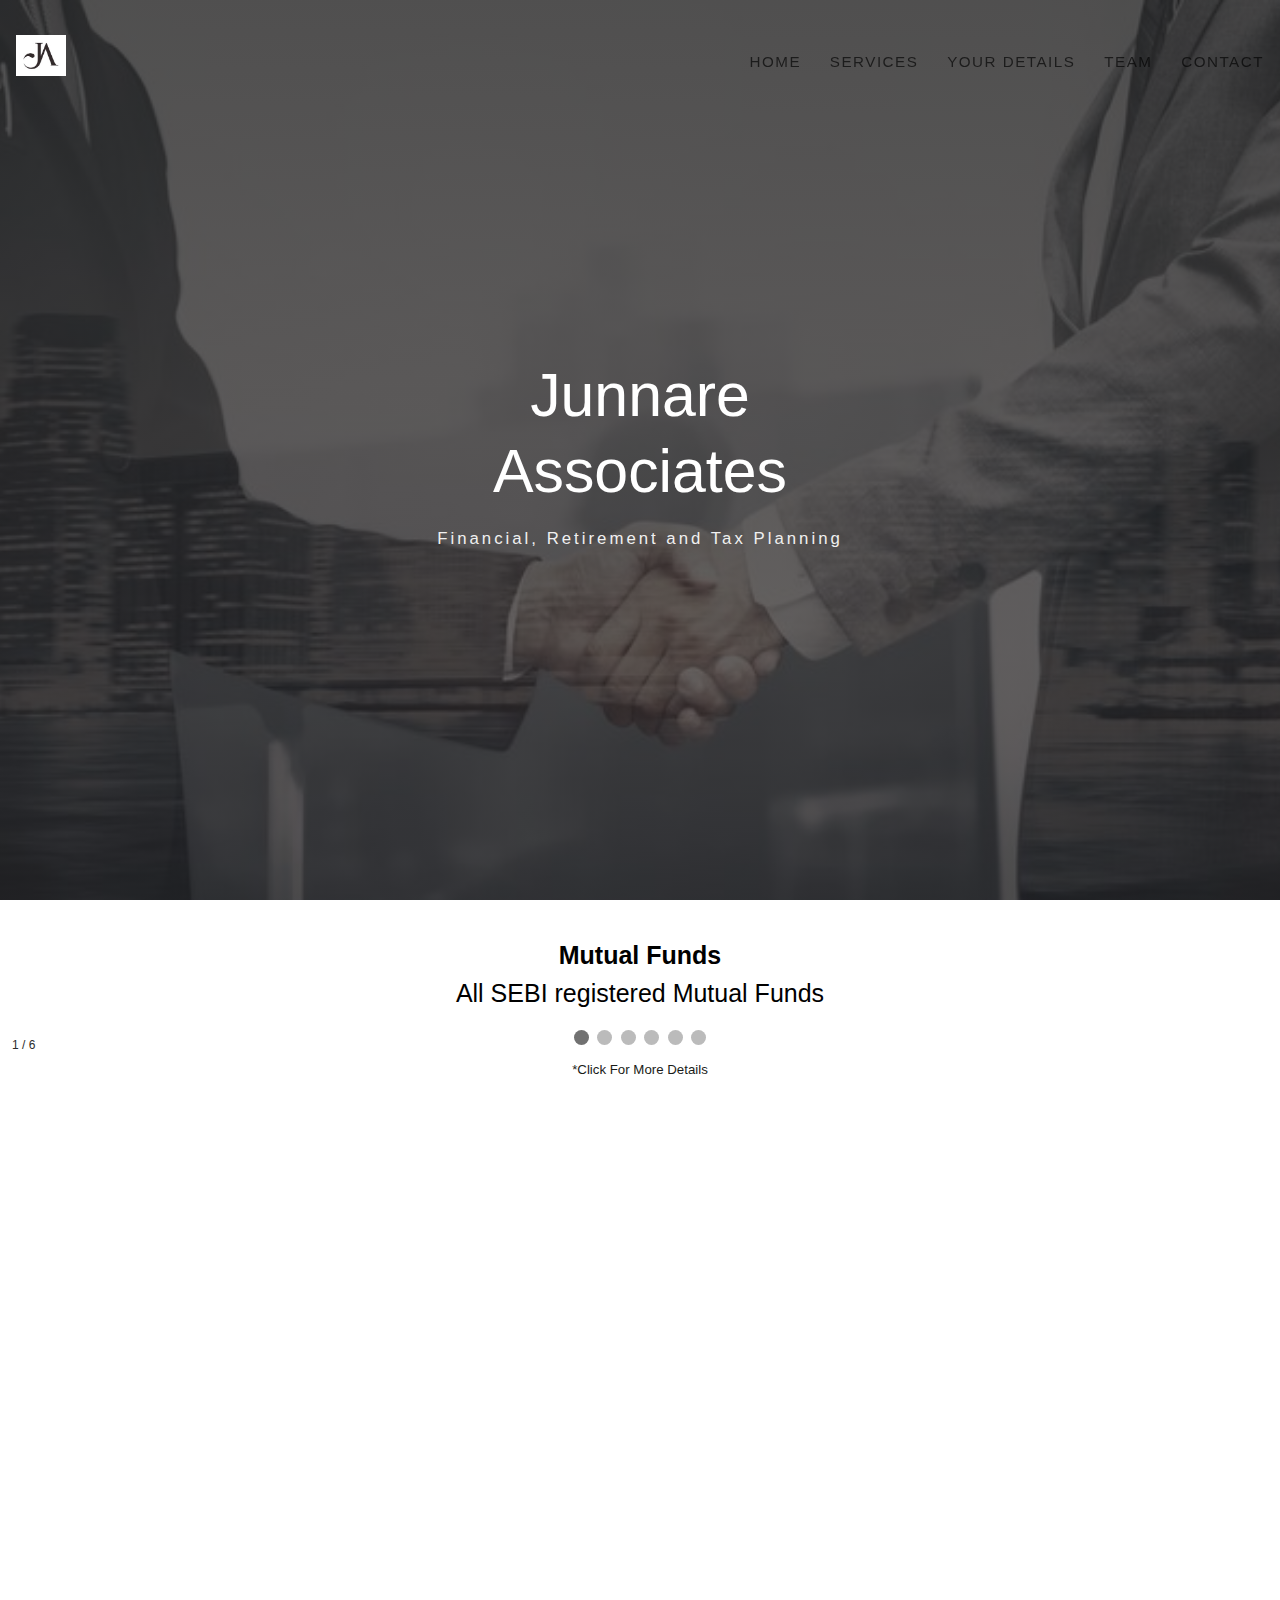
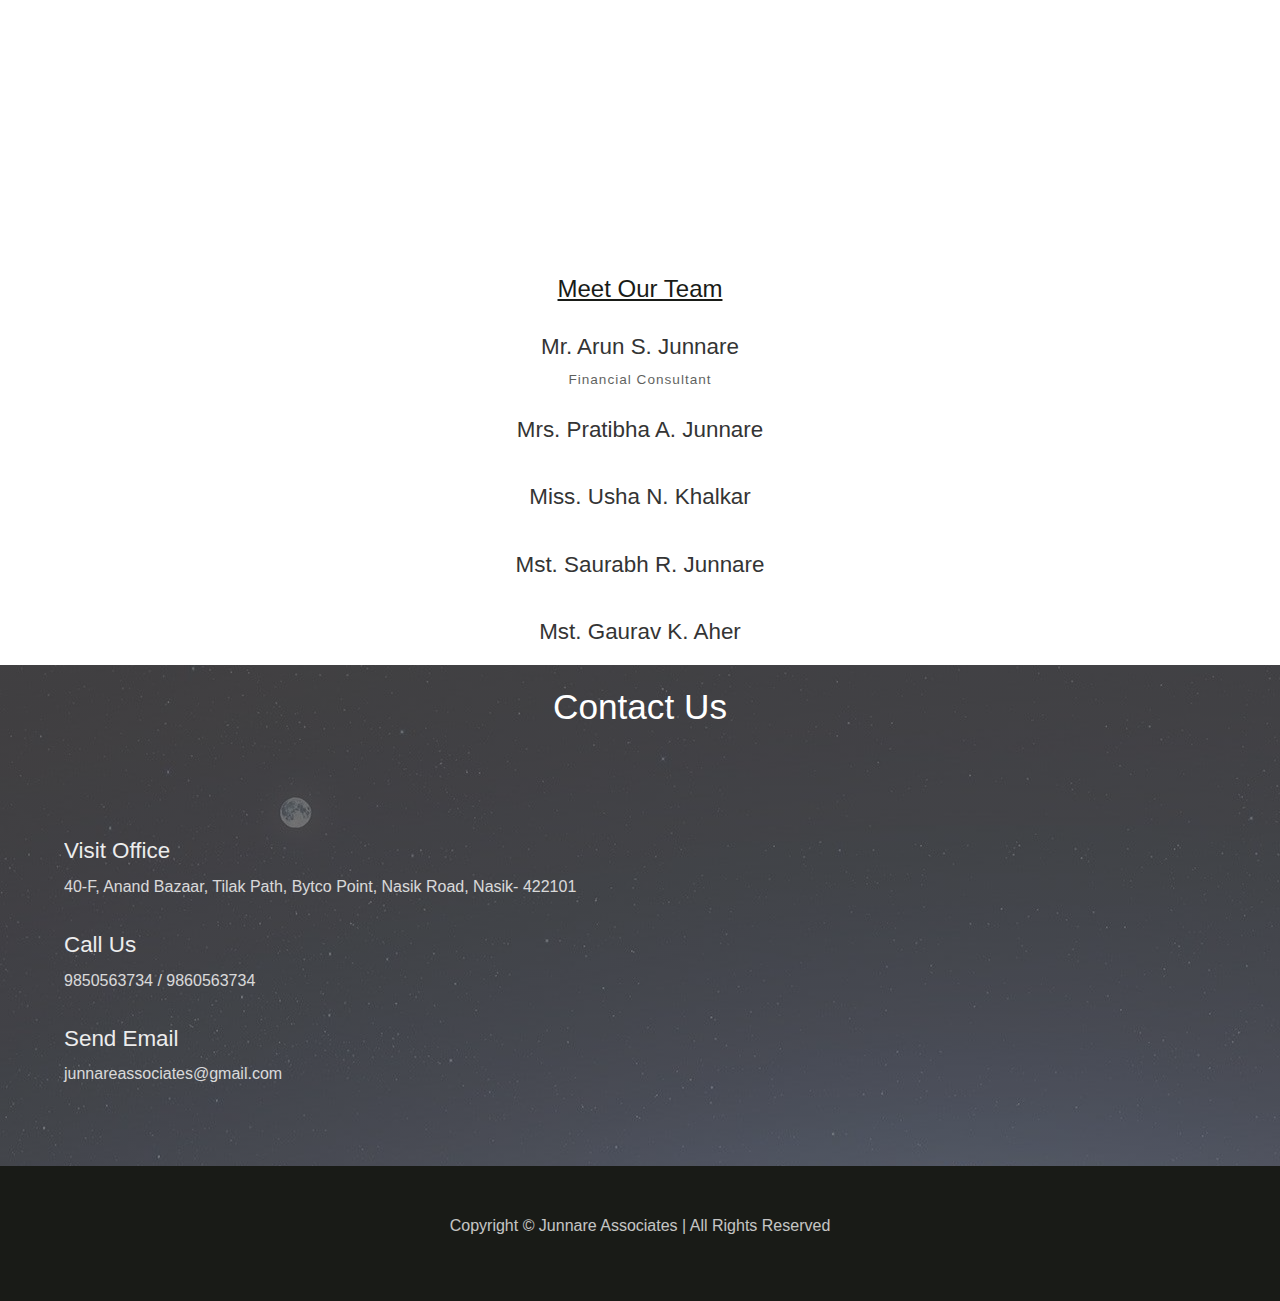
==== index.html @ 35d66149 "Update index.html" ====
<!DOCTYPE html>
<html>

<head>
  <meta charset="utf-8">
  <meta http-equiv="X-UA-Compatible" content="IE=edge">
  <title>Junnare Associates</title>
  <link rel="apple-touch-icon" sizes="180x180" href="img/logo_id.png">
    <link rel="icon" type="image/png" sizes="32x32" href="img/logo_id.png">
    <link rel="icon" type="image/png" sizes="16x16" href="img/logo_id.png">
  <meta name="description" content="">
  <meta name="viewport" content="width=device-width, initial-scale=1">
  <!-- normalize css -->
  <link rel="stylesheet" href="resources/normalize.css">
  <!-- font -->
  <link rel="stylesheet" href="resources/font.css">
  <!-- font awesome cdn -->
  <link rel="stylesheet" href="https://cdnjs.cloudflare.com/ajax/libs/font-awesome/5.15.1/css/all.min.css"
    integrity="sha512-+4zCK9k+qNFUR5X+cKL9EIR+ZOhtIloNl9GIKS57V1MyNsYpYcUrUeQc9vNfzsWfV28IaLL3i96P9sdNyeRssA=="
    crossorigin="anonymous" />
  <!-- animate css -->
  <link rel="stylesheet" href="resources/animate.css-main/animate.css">
  <!-- custom (main) css -->
  <link rel="stylesheet" href="css/main.css">
</head>

<body>
  <!-- header -->
  <header class="header" id="intro">
    <nav class="navbar">
      <div class="container">
        <div class="brand-and-toggler">
          <a href="index.html" class="navbar-brand">
            <img src="img/logo_id.png" style="width: 50px;" alt="">
          </a>
          <button type="button" class="navbar-toggler" id="navbar-toggler">
            <i class="fas fa-bars"></i>
          </button>
        </div>

        <div class="navbar-collapse">
          <ul class="navbar-nav">
            <li class="nav-item">
              <a href="index.html" class="nav-link" style="color: black;">Home</a>
            </li>
            <li class="nav-item">
              <a href="#feature" class="nav-link" style="color: black;">Services</a>
            </li>
            <li class="nav-item">
              <a href="https://docs.google.com/forms/d/1UeGErLwWRvRfJ2zzCidv7NoRYZi8bO0_bIT8uHEhtws/edit?usp=drivesdk" target="_blank" class="nav-link" style="color: black;">Your Details</a>
            </li>
            <li class="nav-item">
              <a href="#team" class="nav-link" style="color: black;">team</a>
            </li>
            <li class="nav-item">
              <a href="#contact" class="nav-link" style="color: black;">contact</a>
            </li>
          </ul>
        </div>
      </div>
    </nav>

    <div class="hero-div center container">
      <div>
      <h1>Junnare Associates</h1></div>
      <p class="animate__animated animate__fadeInUp animate__slow">Financial, Retirement and Tax Planning</p>
    </div>
  </header>
  <!-- end of header -->

  <!-- services section -->
  <section class="services" style="padding: 0%; margin-bottom: 10px;">
    <div class="slideshow-container">   
      <div class="mySlides fade">
        <div class="numbertext">1 / 6</div>
        <div class="caption">Mutual Funds
          <p class="caption-cap">All SEBI registered Mutual Funds</p>
        </div>
      </div>
      
      <div class="mySlides fade">
        <div class="numbertext">2 / 6</div>
        <div class="caption">Life Insurance
          <p class="caption-cap">
            <a href="https://licindia.in/Home" target="_blank">LIC</a><br>
            <a href="https://onlineinsurance.hdfclife.com/" target="_blank">HDFC Life</a><br>
            <a href="https://www.kotaklife.com/" target="_blank">KOTAL Life Insurance</a>
          </p>
        </div>
      </div>

      <div class="mySlides fade">
        <div class="numbertext">3 / 6</div>
        <div class="caption">Mediclaim
          <p class="caption-cap">
            <a href="https://www.starhealth.in/" target="_blank">Star Health Insurance</a><br>
            <a href="https://www.newindia.co.in/portal/" target="_blank">New India Assurance</a><br>
            <a href="https://www.hdfcergo.com/" target="_blank">HDFC Ergo</a>
          </p>
        </div>
      </div>

      <div class="mySlides fade">
        <div class="numbertext">4 / 6</div>
        <div class="caption">Vehical Insurance
          <p class="caption-cap">All IRDA registered Insurance Companies</p>
        </div>
      </div>

      <div class="mySlides fade">
        <div class="numbertext">5 / 6</div>
        <div class="caption">Company Deposit
          <p class="caption-cap">
            <a href="https://www.hdfcsec.com/productpage/fixed-deposit" target="_blank">HDFC</a> <br>
            <a href="https://www.shriramcity.in/" target="_blank">Shriram Finance</a> <br>
            <a href="https://www.mahindrafinance.com/" target="_blank">Mahindra Finance</a>
          </p>
        </div>
      </div>

      <div class="mySlides fade">
        <div class="numbertext">6 / 6</div>
        <div class="caption">Other
          <p class="caption-cap">Income Tax Return (ITR) <br>
            Pan Card, etc.</p>
        </div>
      </div>
    </div>

    <div style="text-align:center;">
      <span class="dot" onclick="currentSlide(1)"></span>
      <span class="dot" onclick="currentSlide(2)"></span>
      <span class="dot" onclick="currentSlide(3)"></span>
      <span class="dot" onclick="currentSlide(4)"></span>
      <span class="dot" onclick="currentSlide(5)"></span>
      <span class="dot" onclick="currentSlide(6)"></span>
    </div>
    <h5 style="text-align: center;">*Click for more details</h5>
  </section>
  <!-- end of services -->

  <!-- features section -->
  <section class="feature" id="feature">
    <div class="container">
      <div class="row">
        <div class="feature-left wow animate__animated animate__fadeInUp animate__slow">
          <img src="assets/features-mockup.png" alt="">
        </div>
        <div class="feature-right wow animate__animated animate__fadeInUp animate__slow">
          <div class="title2">
            <h2>Postal Schemes</h2>
          </div>

          <div class="feature-item">
            <span style="background-color: white; color: rgb(44, 44, 44);"><i class="fas fa-balance-scale"></i></span>
            <div>
              <h3><a href="SA.html" style="color: white;" target="_blank">Savings Accounts</a></h3>
            </div>
          </div>

          <div class="feature-item">
            <span style="background-color: white; color: rgb(44, 44, 44);"><i class="fas fa-balance-scale"></i></span>
            <div>
              <h3><a href="RD.html" style="color: white;" target="_blank">Recurring Deposit (RD)</a></h3>
            </div>
          </div>

          <div class="feature-item">
            <span style="background-color: white; color: rgb(44, 44, 44);"><i class="fas fa-balance-scale"></i></span>
            <div>
              <h3><a href="MIS.html" style="color: white;" target="_blank">Monthly Income Account (MIS)</a></h3>
            </div>
          </div>

          <div class="feature-item">
            <span style="background-color: white; color: rgb(44, 44, 44);"><i class="fas fa-balance-scale"></i></span>
            <div>
              <h3><a href="TD.html" style="color: white;" target="_blank">Time Deposit (TD)</a></h3>
            </div>
          </div>

          <div class="feature-item">
            <span style="background-color: white; color: rgb(44, 44, 44);"><i class="fas fa-balance-scale"></i></span>
            <div>
              <h3><a href="SCSS.html" style="color: white;" target="_blank">Senior Citizen Savings Scheme (SCSS)</a>
              </h3>
            </div>
          </div>

          <div class="feature-item">
            <span style="background-color: white; color: rgb(44, 44, 44);"><i class="fas fa-balance-scale"></i></span>
            <div>
              <h3><a href="ppf.html" style="color: white;" target="_blank">Public Provident Fund (PPF)</a></h3>
            </div>
          </div>

          <div class="feature-item">
            <span style="background-color: white; color: rgb(44, 44, 44);"><i class="fas fa-balance-scale"></i></span>
            <div>
              <h3><a href="NSC.html" style="color: white;" target="_blank">National Savings Certificate (NSC)</a>
                <h3>
            </div>
          </div>

          <div class="feature-item">
            <span style="background-color: white; color: rgb(44, 44, 44);"><i class="fas fa-balance-scale"></i></span>
            <div>
              <h3><a href="KVP.html" style="color: white;" target="_blank">Kisan Vikas Patra (KVP)</a></h3>
            </div>
          </div>
          <h5 style="margin-left: 55px;">*Click for more details</h5>
        </div>
      </div>
    </div>
  </section>
  <!-- end of features section -->

  <!-- team section -->
  <section class="team" id="team">
    <div class="container">
      <div class="teamTitle">
        <h2 class="wow animate__animated animate__bounceIn animate__slow">Meet our team</h2>
      </div>

      <div class="row owl-carousel owl-theme wow animate__animated animate__fadeInUp animate__slow"
        style="margin-top: 0%;">
        <div class="team-item">
          <div class="team-info">
            <h3>Mr. Arun S. Junnare</h3>
            <span>Financial Consultant</span>
          </div>
        </div>

        <div class="team-item">
          <div class="team-info">
            <h3>Mrs. Pratibha A. Junnare</h3>
          </div>
        </div>

        <div class="team-item">
          <div class="team-info">
            <h3>Miss. Usha N. Khalkar</h3>
          </div>
        </div>

        <div class="team-item">
          <div class="team-info">
            <h3>Mst. Saurabh R. Junnare</h3>
          </div>
        </div>

        <div class="team-item">
          <div class="team-info">
            <h3>Mst. Gaurav K. Aher</h3>
          </div>
        </div>
      </div>
    </div>
  </section>
  <!-- end of team section -->

  <!-- contact section -->
  <section class="contact" id="contact">
    <div class="container2">
      <div class="title">
        <h2 class="wow animate__animated animate__bounceIn animate__slow" style="color: white;">Contact Us</h2>
      </div>

      <div class="row wow animate__animated animate__fadeInUp animate__slow">

        <div class="contact-right">
          <div>
            <h2><a href="https://goo.gl/maps/wzZU9yZJJPUMf2FLA" target="_blank"><i class="fas fa-map-marker-alt"
                  style="color: white;"></i></a> Visit Office </h2>
            <p class="text">40-F, Anand Bazaar, Tilak Path, Bytco Point, Nasik Road, Nasik- 422101</p>
          </div>
          <div>
            <h2><a href="tel:9850563734"><i class="fas fa-phone" style="color: white;"></i></a> Call Us</h2>
            <p class="text">9850563734 / 9860563734</p>
          </div>
          <div>
            <h2><a href="mailto:junnareassociates@gmail.com"><i class="fa fa-envelope" style="color: white;"></i></a>
              Send Email</h2>
            <p class="text">junnareassociates@gmail.com</p>
          </div>
        </div>
      </div>
    </div>
  </section>
  <!-- end of contact section -->

  <!-- footer -->
  <footer class="footer center">
    <div class="container">
      <p class="text">Copyright &copy; Junnare Associates | All Rights Reserved</p>
      <div class="footer-links">
      </div>
    </div>
  </footer>
  <!-- end of footer -->






  <!-- jQuery -->
  <script src="resources/jquery-3.5.1.js"></script>
  <!-- magnific popup -->
  <script src="resources/Magnific-Popup-master/dist/jquery.magnific-popup.js"></script>
  <!-- wow js -->
  <script src="resources/WOW-master/dist/wow.js"></script>
  <!-- custom js -->
  <script src="js\script.js"></script>

  <script>
    var slideIndex = 1;
    showSlides(slideIndex);

    function plusSlides(n) {
      showSlides(slideIndex += n);
    }

    function currentSlide(n) {
      showSlides(slideIndex = n);
    }

    function showSlides(n) {
      var i;
      var slides = document.getElementsByClassName("mySlides");
      var dots = document.getElementsByClassName("dot");
      if (n > slides.length) { slideIndex = 1 }
      if (n < 1) { slideIndex = slides.length }
      for (i = 0; i < slides.length; i++) {
        slides[i].style.display = "none";
      }
      for (i = 0; i < dots.length; i++) {
        dots[i].className = dots[i].className.replace(" active", "");
      }
      slides[slideIndex - 1].style.display = "block";
      dots[slideIndex - 1].className += " active";
    }
  </script>

  

</body>

</html>
---- css/main.css ----
:root{
    --mount-meadow: #1bbc9c;
    --white-smoke: #f0f0f0;
    --night-rider: #343434;
    --black: #191b17;
    --transition: all 0.5s ease-in-out;
}

*{
    font-family: 'Hind Siliguri', sans-serif;
    padding: 0;
    margin: 0;
    box-sizing: border-box;
}

html{
    color: var(--black);
    font-size: 1rem;
    font-weight: 300;
    line-height: 1.5;
    text-rendering: optimizeLegibility;
    scroll-behavior: smooth;
}

/* setup & reusable stylings */
img{
    width: 100%;
}
a{
    text-decoration: none;
    color: var(--black);
}
li{
    list-style-type: none;
}
button{
    cursor: pointer;
    outline: 0;
    background: transparent;
}
.container{
    max-width: 1320px;
    margin: 0 auto;
    padding: 0 1rem;
}
h1, h2, h3, h4, h5, h6{
    margin: 0.6rem 0;
    line-height: 1.25;
    font-weight: 400;
    text-transform: capitalize;
}
.text{
    margin: 0.6rem 0;
    opacity: 0.8;
}
.center{
    display: flex;
    justify-content: center;
    align-items: center;
}
section{
    padding: 6.5rem 0;
}
.title{
    padding: 0.6rem 0;
    text-align: center;
}
.title h2{
    font-size: 2.2rem;
    color: var(--night-rider);
}
.title .text{
    font-weight: 500;
    font-size: 1.1rem;
}

/* header */
.header{
    background-image: linear-gradient(rgba(37, 36, 36, 0.8), rgba(44, 39, 39, 0.7)), url(../img/2.jpg);
    min-height: 100vh;
    background-position: center;
    background-size: cover;
    background-repeat: no-repeat;
    background-attachment: fixed;
    color: #fff;
    display: flex;
    margin-bottom: 10%;
    flex-direction: column;
    justify-content: stretch;
}

.navbar{
    position: fixed;
    top: 0;
    left: 0;
    width: 100%;
    background-color: #fff;
    z-index: 999;
}

.brand-and-toggler{
    font-size: 1.65rem;
    padding: 0.8rem 0;
    display: flex;
    justify-content: space-between;
    align-items: center;
}
.navbar-brand{
    font-weight: 500;
    color: var(--night-rider);
}
.navbar-brand span{
    color: var(--mount-meadow);
}
.navbar-toggler{
    border: none;
    color: var(--mount-meadow);
}
.navbar-nav{
    margin: 0.2rem 0 0.6rem 0;
}
.nav-item{
    padding: 0.6rem 0;
}
.nav-link{
    text-transform: uppercase;
    font-size: 0.95rem;
    letter-spacing: 1.5px;
    font-weight: 400;
    opacity: 0.65;
    transition: var(--transition);
}
.nav-link:hover{
    color: var(--mount-meadow)!important;
}
.navbar-collapse{
    display: none;
}
.hero-div{
    flex: 1;
    flex-direction: column;
    text-align: center;
}

.hero-div h1{
    font-size: 2.55rem;
    padding-bottom: 0.4rem;
}
.hero-div p{
    color: var(--white-smoke);
    font-size: 1.05rem;
    letter-spacing: 3px;
    white-space: nowrap;
  overflow: hidden;
}

.hero-div p{
    animation:
    animated-text 4s steps(29,end) 1s 1 normal both,
    animated-cursor 600ms steps(29,end) infinite;
  }
  
  /* text animation */
  
  @keyframes animated-text{
    from{width: 0;}
    to{width: 472px;}
  }
  
  /* cursor animations */
  
  @keyframes animated-cursor{
    from{border-right-color: rgba(0,255,0,.75);}
    to{border-right-color: transparent;}
  }


.hero-btns{
    margin-top: 2.8rem;
}
.hero-btns button{
    border: 3.5px solid #fff;
    border-radius: 2rem;
    padding: 0.8rem 2rem;
    text-transform: uppercase;
}
.btn-trans{
    color: #fff;
    transition: var(--transition);
    display: none;
}
.btn-trans:hover{
    background: var(--mount-meadow);
    border-color: var(--mount-meadow);
}
.btn-white{
    background: #fff;
    color: var(--night-rider);
    transition: var(--transition);
}
.btn-white:hover{
    background: transparent;
    color: #fff;
}

/* services */
* {box-sizing: border-box;}
body {font-family: Verdana, sans-serif;}
.mySlides {display: none}


/* Slideshow container */
.slideshow-container {
  position: relative;
  margin: auto;
}

/* Next & previous buttons */
.services .prev, .next {
  cursor: pointer;
  position: absolute;
  width: auto;
  padding: 16px;
  color: rgb(44, 44, 44);
  font-weight: bold;
  font-size: 18px;
  transition: 0.6s ease;
  border-radius: 0 3px 3px 0;
  user-select: none;
}

/* Position the "next button" to the right */
.next {
  right: 0;
  margin-bottom: 10%;
  border-radius: 3px 0 0 3px;
}

/* On hover, add a black background color with a little bit see-through */
.prev:hover, .next:hover {
  background-color: rgba(0,0,0,0.8);
}

/* Caption text */
.caption {
background-color: white;
  color: black;
  font-size: 25px;
  font-weight: bold;
  padding: 8px 12px;
  position: absolute;
  bottom: 8px;
  width: 100%;
  text-align: center;
}

.caption .caption-cap{
    font-weight: normal;
}

/* Number text (1/3 etc) */
.numbertext {
  color: rgb(44, 44, 44);
  font-size: 12px;
  padding: 8px 12px;
  position: absolute;
  top: 0;
}

/* The dots/bullets/indicators */
.dot {
  cursor: pointer;
  height: 15px;
  width: 15px;
  margin: 0 2px;
  background-color: #bbb;
  border-radius: 50%;
  display: inline-block;
  transition: background-color 0.6s ease;
}

.active, .dot:hover {
  background-color: #717171;
}

/* Fading animation */
.fade {
  -webkit-animation-name: fade;
  -webkit-animation-duration: 0.5s;
  animation-name: fade;
  animation-duration: 0.5s;
}

/* feature */
.feature{
    background-image: linear-gradient(rgba(37, 36, 36, 0.8), rgba(44, 39, 39, 0.7)), url(../img/2.jpg);
    background-position: center;
    background-size: cover;
    background-repeat: no-repeat;
    background-attachment: fixed;
    color: white;
}

.feature .title2{
    text-align: left;
    color: white;
}
.feature-left img{
    width: 80%;
    margin: 0 auto;
}
.feature-right{
    margin-top: 4rem;
}
.feature-item{
    margin: 1.4rem 0;
    display: flex;
}
.feature-item div h3{
    margin-top: 0;
    font-size: 1.4rem;
    font-weight: 300;
    opacity: 0.85;
}
.feature-item span{
    font-size: 1.1rem;
    color: #fff;
    background: var(--mount-meadow);
    align-self: flex-start;
    padding: 0.4rem 0.7rem;
    border-radius: 2px;
    margin-right: 1.4rem;
}

.h3 a{
    color: white;
}

/* team */
.team{
    padding-top: 0%;
    padding-bottom: 0%;
}

.teamTitle{
    text-align: center;
    padding-bottom: 0%;
    text-decoration: underline;
}

.team .row{
    margin-top: 2rem;
}
.team-item{
    margin: 2rem 0;
}
.team-img{
    position: relative;
}
.team-icons{
    position: absolute;
    top: 50%;
    left: 50%;
    transform: translate(-50%, -50%);
    display: flex;
    background: var(--white-smoke);
    opacity: 0;
    transition: var(--transition);
}
.team-icons a{
    color: var(--night-rider);
    width: 50px;
    height: 50px;
    transition: var(--transition);
}
.team-icons a:hover{
    background: var(--mount-meadow);
    color: #fff;
}
.team-img:hover .team-icons{
    opacity: 1;
}
.team-info{
    text-align: center;
    padding: 10px;
    line-height: 1;
}
.team-info h3{
    font-size: 1.4rem;
    color: var(--night-rider);
}
.team-info span{
    font-size: 0.85rem;
    letter-spacing: 1px;
    font-weight: 500;
    opacity: 0.7;
}

/* contact */
.container2{
    background:  linear-gradient(rgba(77, 76, 76, 0.8), rgba(82, 79, 79, 0.7)), url(../img/1.jpg);
    color: white;
}

.contact{
    padding-top: 0%;
    padding-bottom: 0%;
}

.contact .row{
    margin-top: 2rem;
}
.contact .row > div{
    margin: 2rem 0;
    padding: 1rem 0;
}
.contact .row > div h2{
    font-size: 1.4rem;
    font-weight: 300;
    opacity: 0.9;
}
.contact-left form input,
.contact-left form textarea{
    width: 100%;
    font-size: 1.1rem;
    margin: 0.2rem 0;
    padding: 0.8rem 0.6rem;
    border: none;
    border-bottom: 1.5px solid #f0f0f0;
    outline: 0;
}
.contact-left form input::placeholder,
.contact-left form textarea::placeholder{
    font-size: 1.1rem;
    font-weight: 300;
    opacity: 0.8;
}
.contact-left form input:focus,
.contact-left form textarea:focus{
    border-color: var(--night-rider);
}
.submit-btn{
    margin: 1rem 0;
    border: none;
    font-size: 1.3rem;
    color: #fff;
    background: var(--mount-meadow);
    opacity: 0.9;
    padding: 0.8rem 3.4rem;
    border-radius: 2rem;
    transition: var(--transition);
}
.submit-btn:hover{
    background: var(--black);
}
.contact-right div{
    margin: 2rem 0;
}

/* footer */
.footer{
    text-align: center;
    background: var(--black);
    color: var(--white-smoke);
    padding: 2rem 0;
    height: 15vh;
}
.footer .text{
    opacity: 0.8;
}
.footer-links{
    display: flex;
    justify-content: center;
    margin-top: 1.6rem;
}
.footer-links a{
    color: var(--white-smoke);
    opacity: 0.8;
    width: 50px;
    height: 50px;
    margin: 0 0.2rem;
    border-radius: 50%;
    transition: var(--transition);
}
.footer-links a:hover{
    background: var(--mount-meadow);
}











/* #### Media Queries #### */

@media screen and (min-width: 768px){
    .detail .row{
        display: grid;
        grid-template-columns: repeat(2, 1fr);
        gap: 2rem;
    }
    .detail-item{
        margin: 0;
    }
    .video h2{
        font-size: 2.6rem;
    }
    .video p{
        font-size: 1.2rem;
        width: 75%;
        margin: 0 auto;
    }
    .team-item{
        margin: 0;
    }
    .faq .row{
        width: 80%;
        margin-left: auto;
        margin-right: auto;
    }
    .pricing .row{
        display: grid;
        grid-template-columns: repeat(2, 1fr);
        gap: 2rem;
    }
    .pricing-item{
        margin: 0;
    }
    .testimonial-item p{
        width: 75%;
        margin-left: auto;
        margin-right: auto;
    }
    .contact .row{
        display: grid;
        grid-template-columns: repeat(2, 1fr);
        column-gap: 2rem;
    }
    .contact-right > div:first-child{
        margin-top: 0;
    }
}

@media screen and (min-width: 992px){
    .navbar{
        background: transparent;
        margin-top: 1.4rem;
    }
    .navbar .container{
        display: flex;
        align-items: center;
        justify-content: space-between;
    }

    .navbar-brand{
        color: var(--white-smoke);
        font-size: 2rem;
    }
    .navbar-toggler{
        display: none;
    }
    .navbar-collapse{
        display: block!important;
    }
    .navbar-nav{
        display: flex;
        margin: 0;
        color: black;
    }
    .nav-item{
        margin-left: 1.8rem;
        
    }
    .nav-link{
        color: var(--white-smoke);
    }
    .hero-div h1{
        font-size: 3.8rem;
    }
    .btn-trans{
        display: inline-block;
        margin-right: 0.8rem;
    }

    /* navbar change */
    .cng-navbar{
        -webkit-box-shadow: 0 2px 5px 0 rgba(207, 205, 207, 0.3);
        -moz-box-shadow: 0 2px 5px 0 rgba(207, 205, 207, 0.3);
        box-shadow: 0 2px 5px 0 rgba(207, 205, 207, 0.3);
        margin-top: 0;
        background: #fff;
    }
    .cng-navbar .navbar-brand{
        color: var(--night-rider);
    }
    .cng-navbar .nav-link{
        color: var(--night-rider);
    }
    .feature .row{
        display: grid;
        grid-template-columns: repeat(2, 1fr);
        align-items: center;
        column-gap: 2rem;
    }
    .feature-right{
        margin-top: 0;
    }
    .video p{
        width: 60%;
    }
}

@media screen and (min-width: 1200px){
    .hero-div h1{
        width: 70%;
        margin-left: auto;
        margin-right: auto;
    }
    .detail .row{
        grid-template-columns: repeat(3, 1fr);
    }
    .pricing .row{
        grid-template-columns: repeat(3, 1fr);
    }
    .testimonial-item p{
        width: 60%;
    }
    .contact .row{
        column-gap: 4rem;
    }
    .contact-right{
        padding-left: 4rem!important;
    }
}

@-webkit-keyframes fade {
    from {opacity: .4}
    to {opacity: 1}
  }
  
  @keyframes fade {
    from {opacity: .4}
    to {opacity: 1}
  }
  
  /* On smaller screens, decrease text size */
  @media only screen and (max-width: 300px) {
    .prev, .next,.text {font-size: 11px}
  }
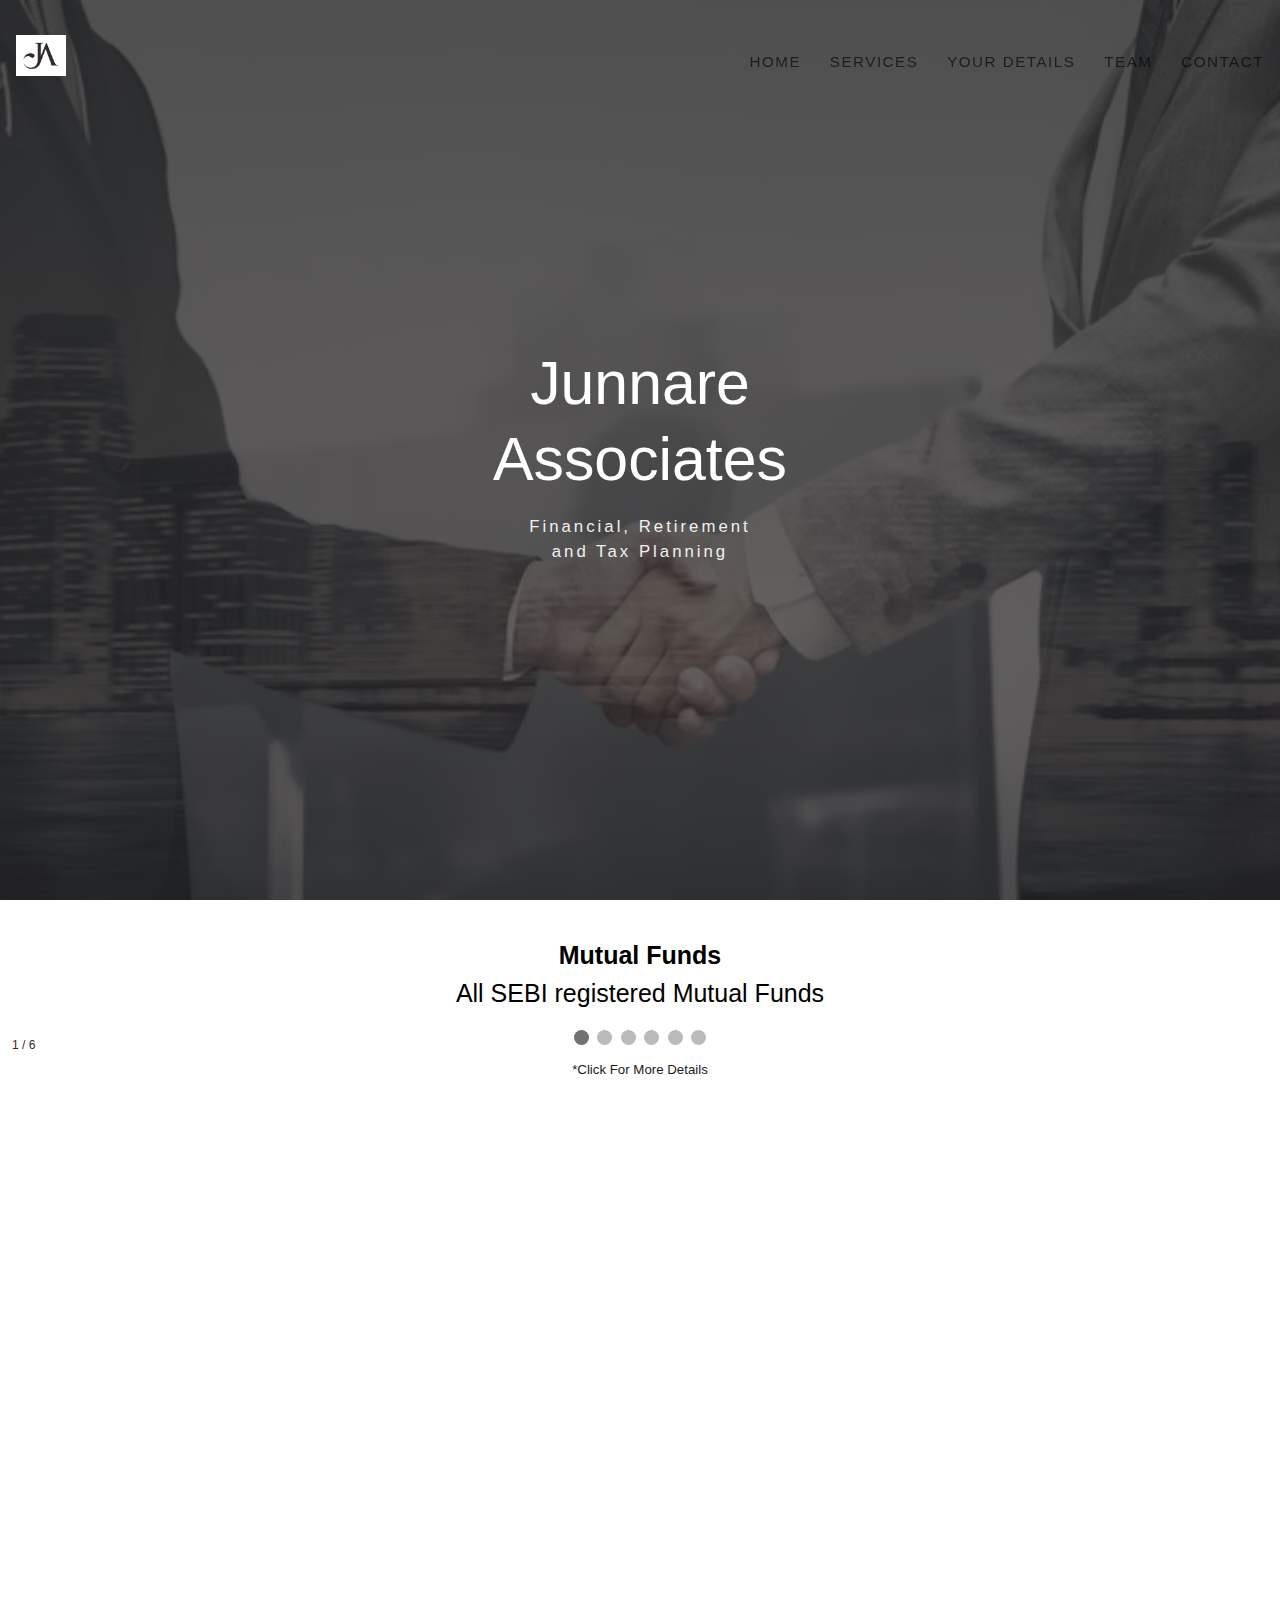
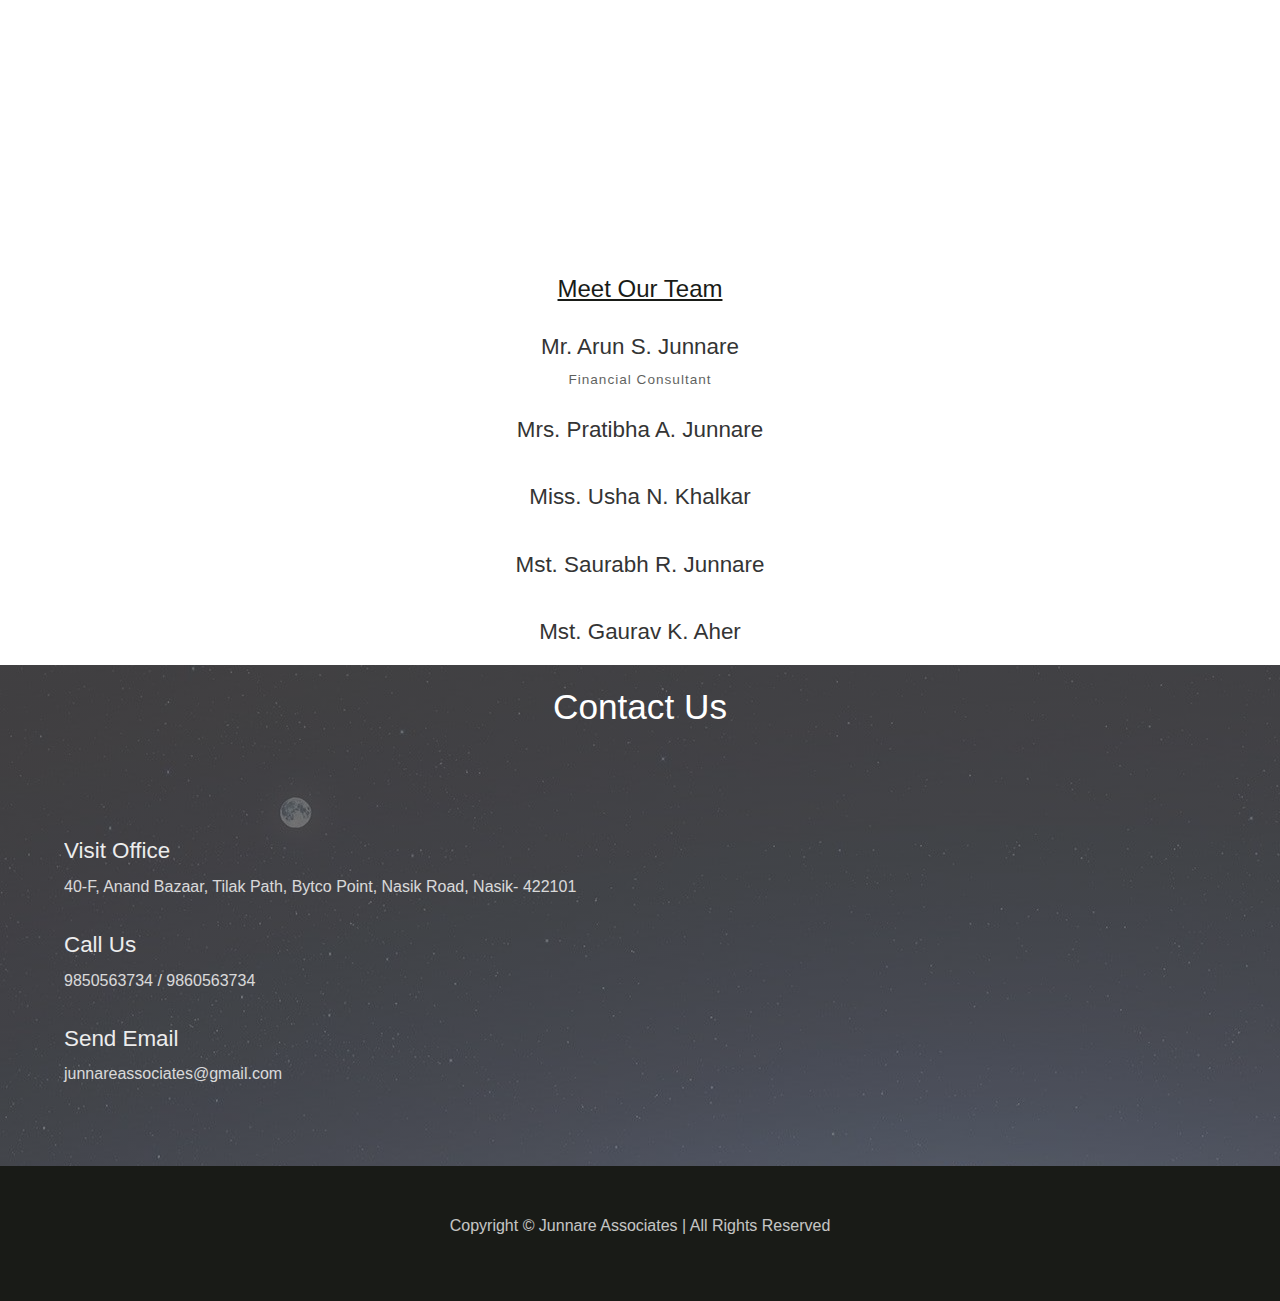
==== commit adc0d409: "Update index.html" ====
--- a/index.html
+++ b/index.html
@@ -31,7 +31,7 @@
       <div class="container">
         <div class="brand-and-toggler">
           <a href="index.html" class="navbar-brand">
-            <img src="img/logo_id.png" style="width: 50px;" alt="">
+            <img src="img/logo_id.png" style="width: 50px;" alt=""> 
           </a>
           <button type="button" class="navbar-toggler" id="navbar-toggler">
             <i class="fas fa-bars"></i>
@@ -63,7 +63,7 @@
     <div class="hero-div center container">
       <div>
       <h1>Junnare Associates</h1></div>
-      <p class="animate__animated animate__fadeInUp animate__slow">Financial, Retirement and Tax Planning</p>
+      <p>Financial, Retirement <br> and Tax Planning</p>
     </div>
   </header>
   <!-- end of header -->
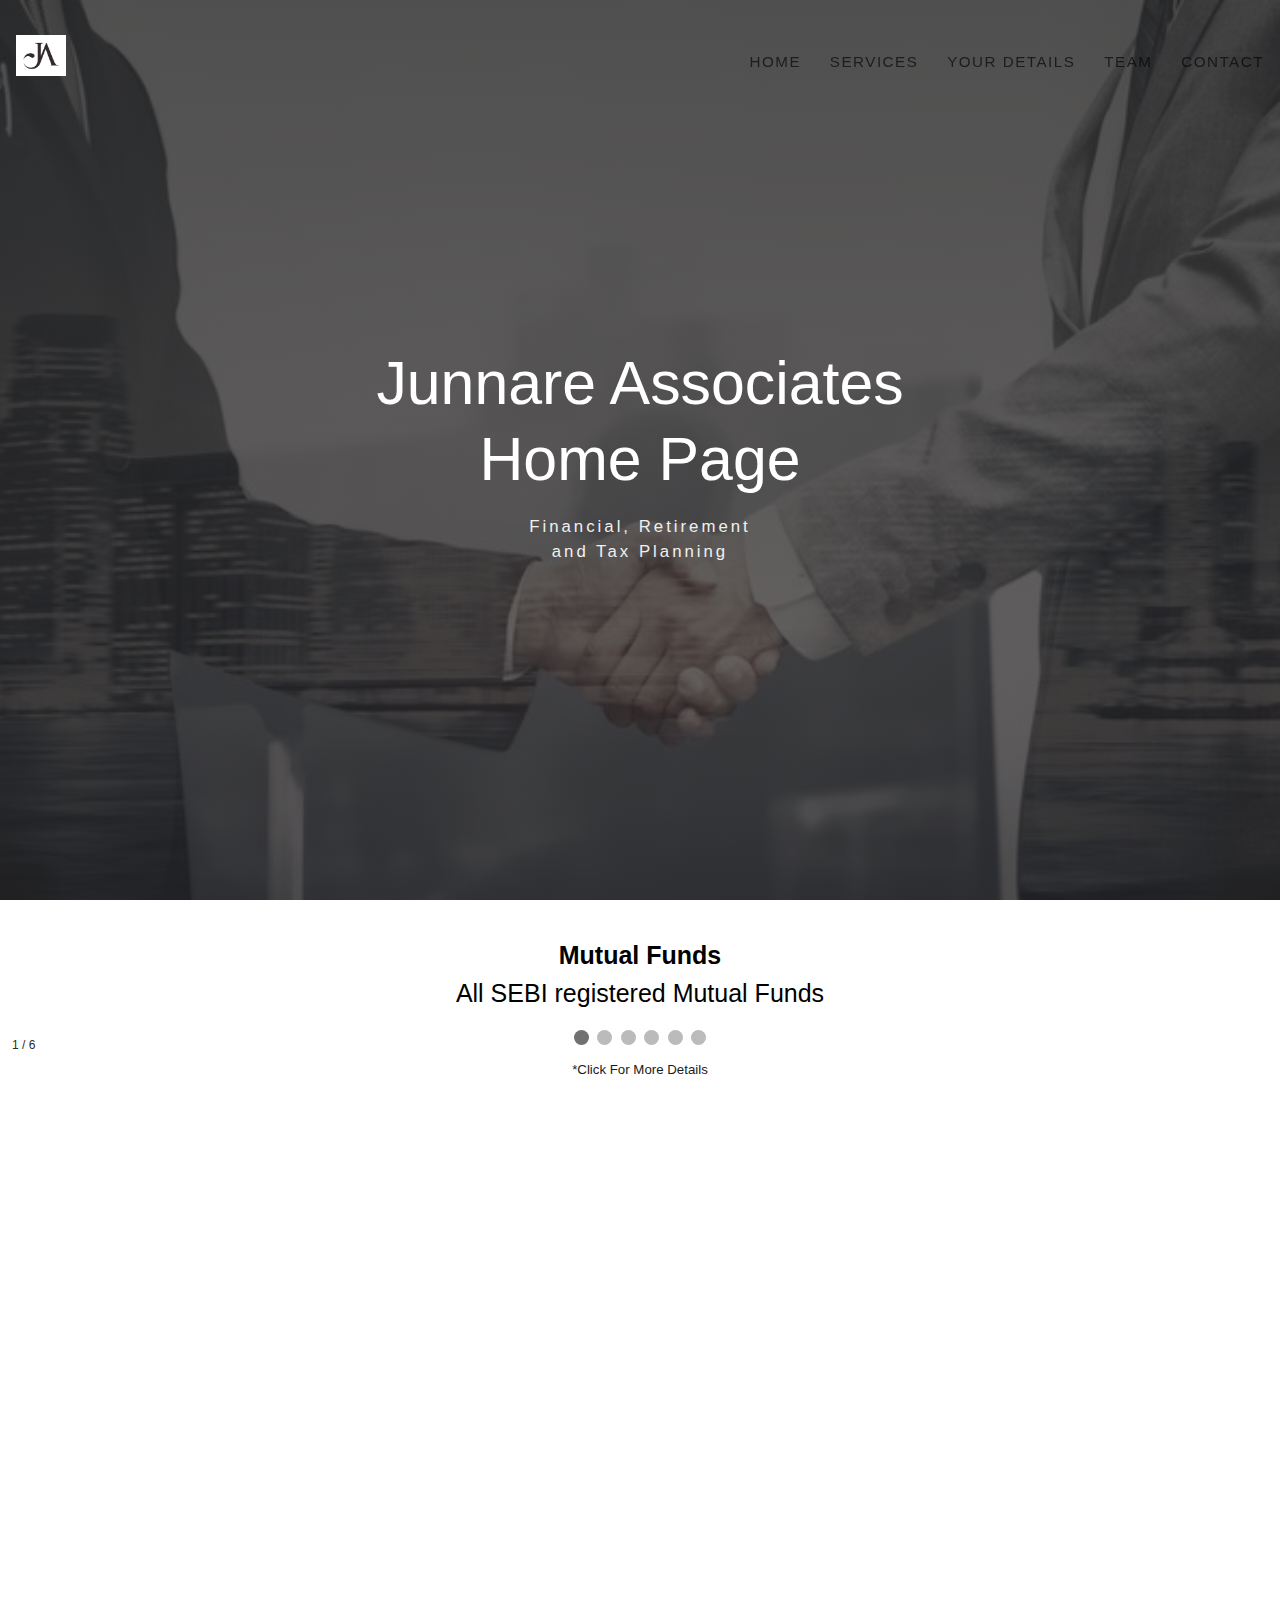
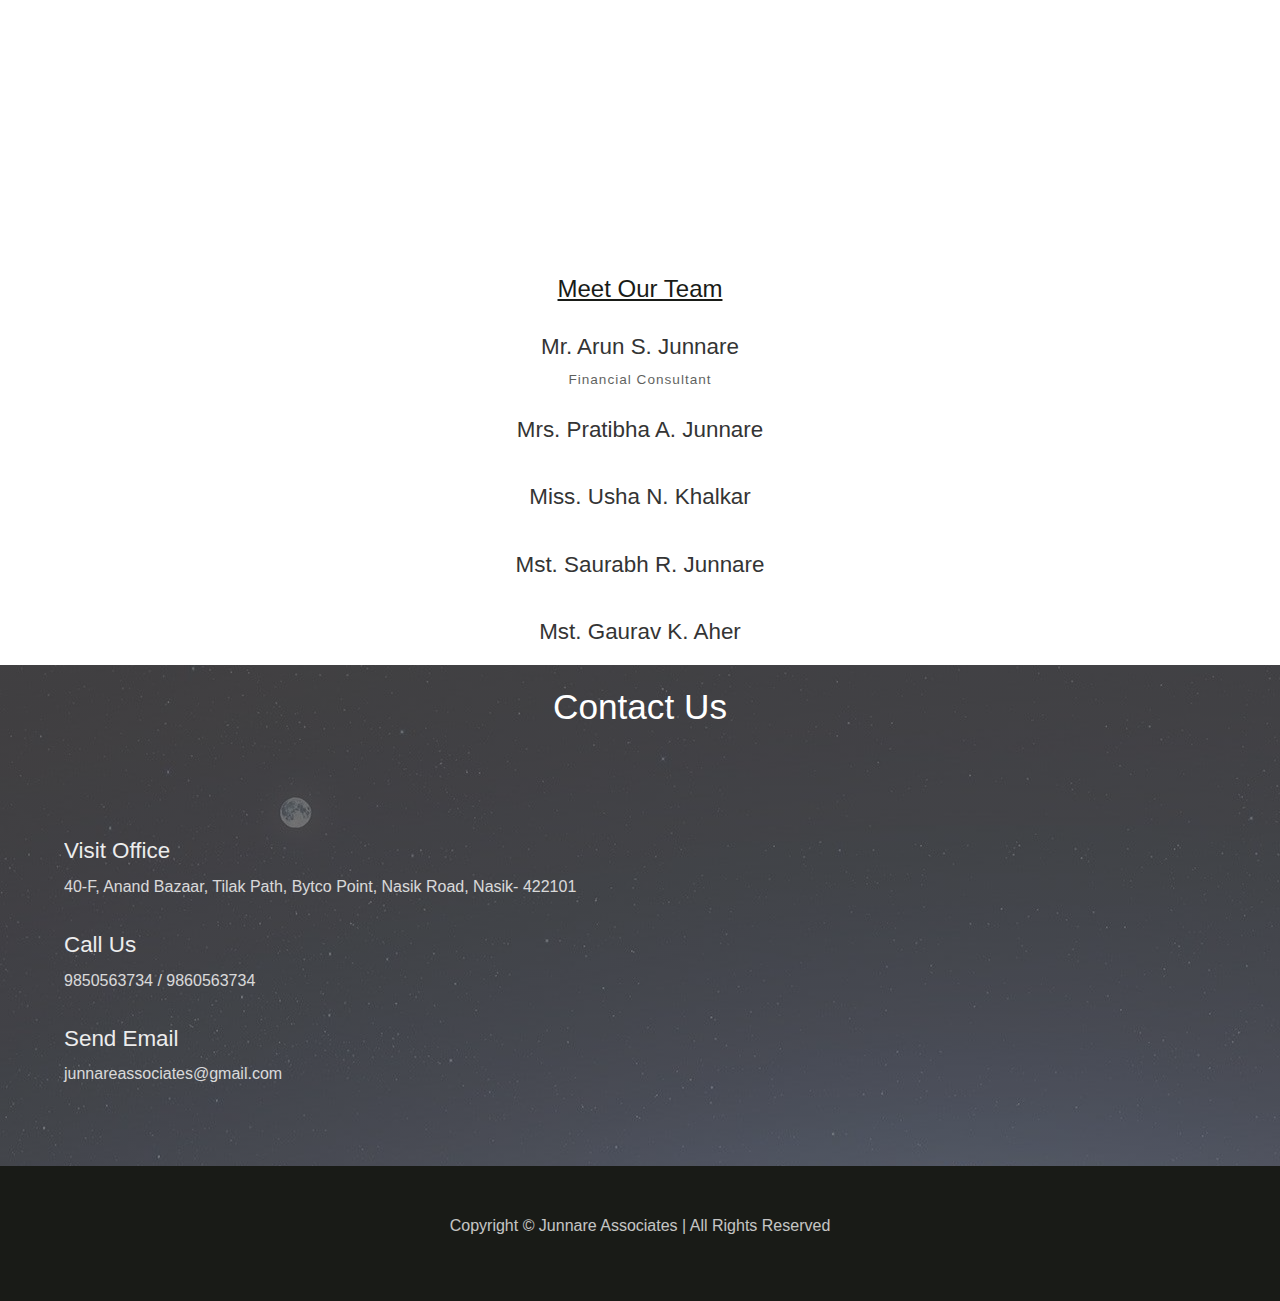
==== commit 70341c5e: "Update index.html" ====
--- a/index.html
+++ b/index.html
@@ -10,16 +10,12 @@
     <link rel="icon" type="image/png" sizes="16x16" href="img/logo_id.png">
   <meta name="description" content="">
   <meta name="viewport" content="width=device-width, initial-scale=1">
-  <!-- normalize css -->
-  <link rel="stylesheet" href="resources/normalize.css">
   <!-- font -->
   <link rel="stylesheet" href="resources/font.css">
   <!-- font awesome cdn -->
   <link rel="stylesheet" href="https://cdnjs.cloudflare.com/ajax/libs/font-awesome/5.15.1/css/all.min.css"
     integrity="sha512-+4zCK9k+qNFUR5X+cKL9EIR+ZOhtIloNl9GIKS57V1MyNsYpYcUrUeQc9vNfzsWfV28IaLL3i96P9sdNyeRssA=="
     crossorigin="anonymous" />
-  <!-- animate css -->
-  <link rel="stylesheet" href="resources/animate.css-main/animate.css">
   <!-- custom (main) css -->
   <link rel="stylesheet" href="css/main.css">
 </head>
@@ -62,7 +58,7 @@
 
     <div class="hero-div center container">
       <div>
-      <h1>Junnare Associates</h1></div>
+      <h1>Junnare Associates Home page</h1></div>
       <p>Financial, Retirement <br> and Tax Planning</p>
     </div>
   </header>
@@ -301,17 +297,8 @@
 
 
 
-
-
-
-  <!-- jQuery -->
-  <script src="resources/jquery-3.5.1.js"></script>
-  <!-- magnific popup -->
-  <script src="resources/Magnific-Popup-master/dist/jquery.magnific-popup.js"></script>
-  <!-- wow js -->
-  <script src="resources/WOW-master/dist/wow.js"></script>
   <!-- custom js -->
-  <script src="js\script.js"></script>
+  
 
   <script>
     var slideIndex = 1;
--- a/css/main.css
+++ b/css/main.css
@@ -153,27 +153,6 @@
     white-space: nowrap;
   overflow: hidden;
 }
-
-.hero-div p{
-    animation:
-    animated-text 4s steps(29,end) 1s 1 normal both,
-    animated-cursor 600ms steps(29,end) infinite;
-  }
-  
-  /* text animation */
-  
-  @keyframes animated-text{
-    from{width: 0;}
-    to{width: 472px;}
-  }
-  
-  /* cursor animations */
-  
-  @keyframes animated-cursor{
-    from{border-right-color: rgba(0,255,0,.75);}
-    to{border-right-color: transparent;}
-  }
-
 
 .hero-btns{
     margin-top: 2.8rem;
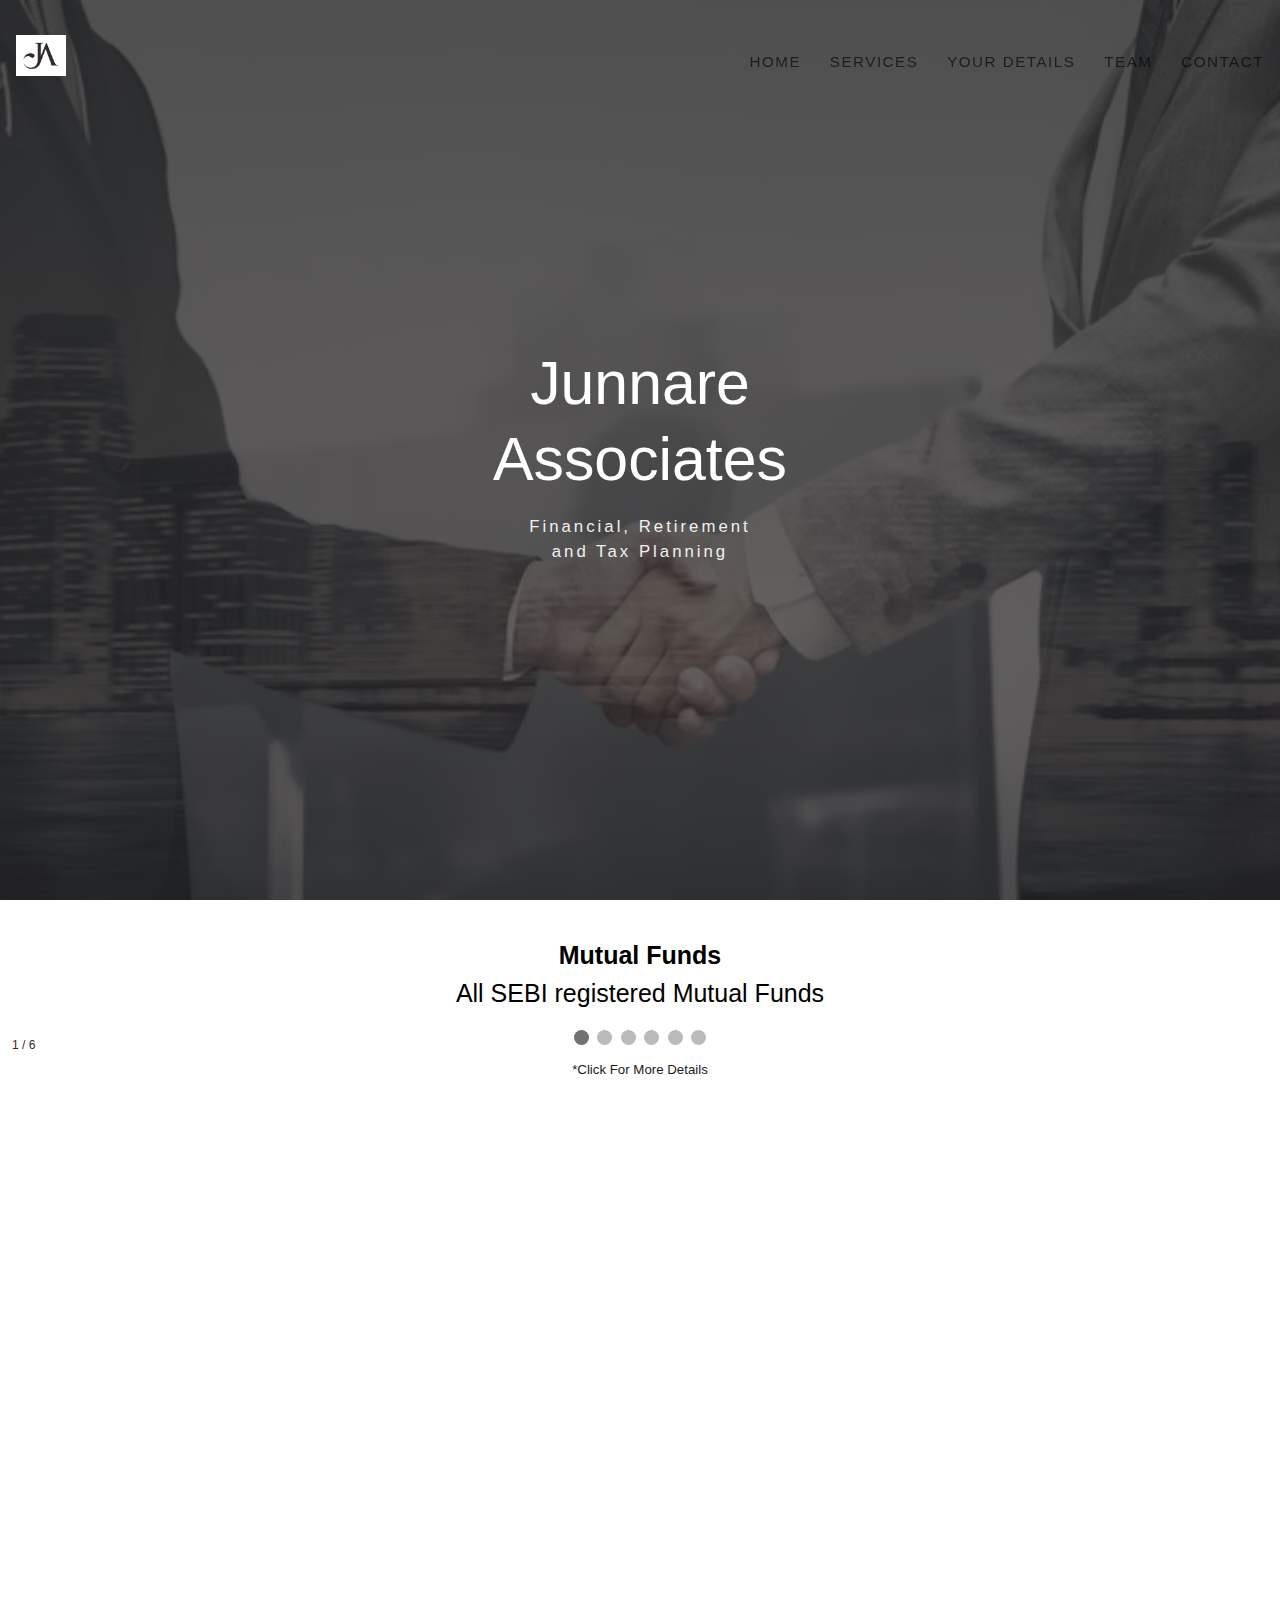
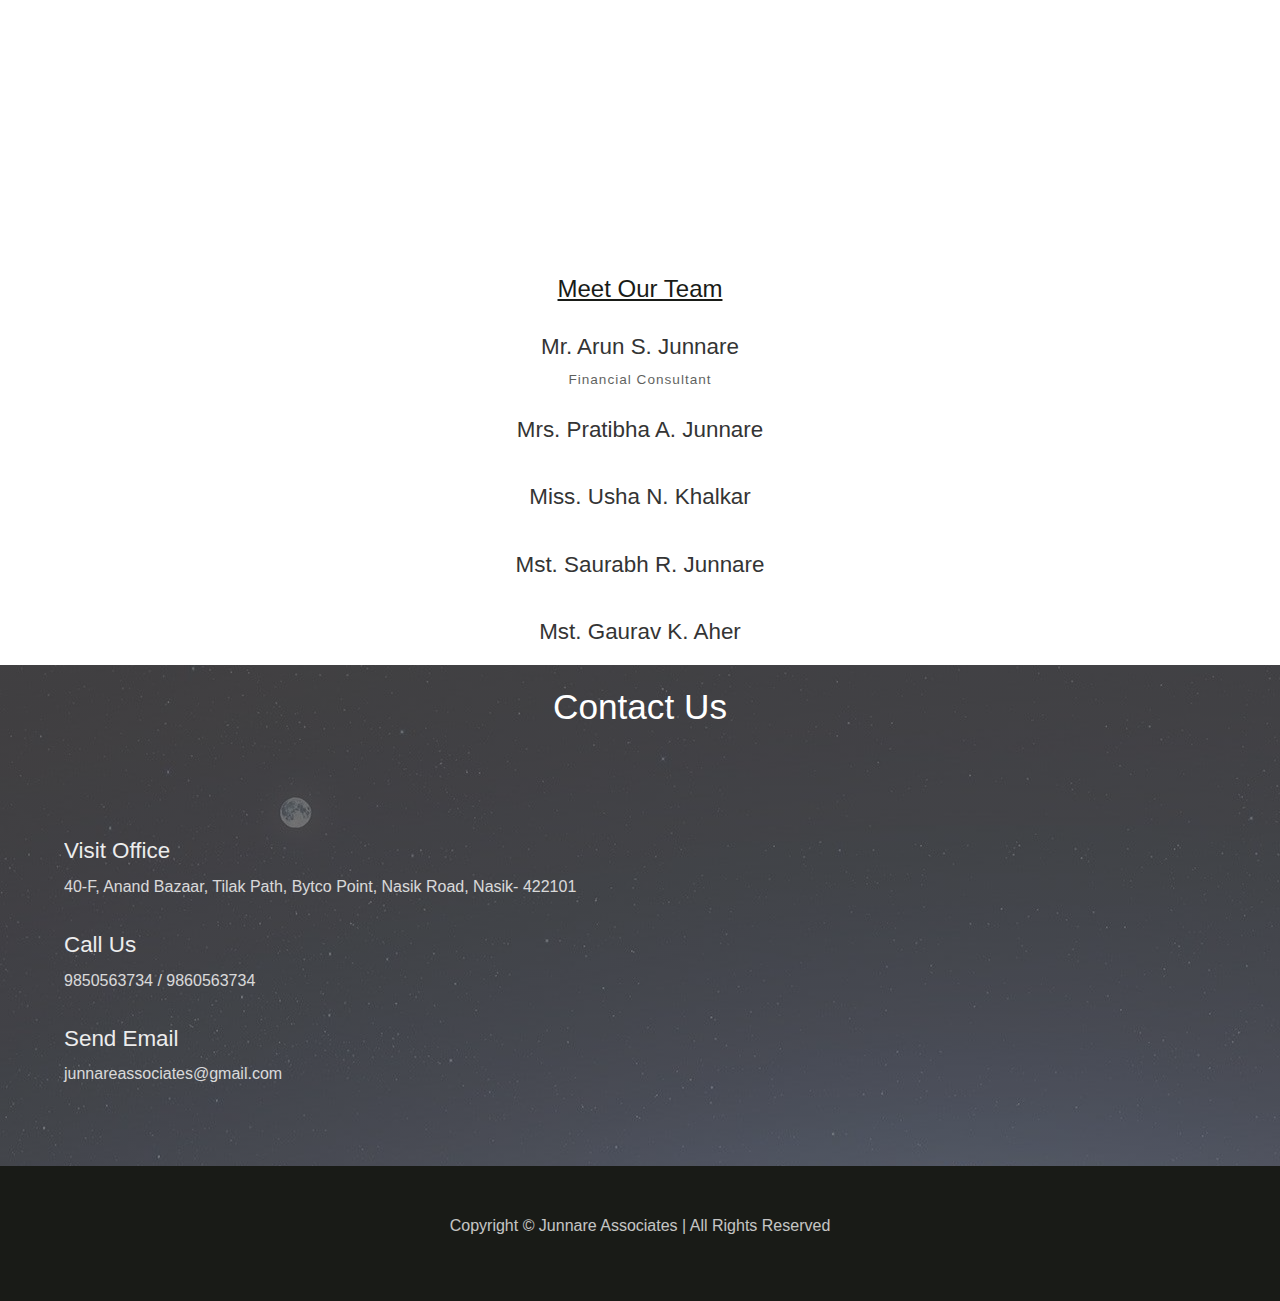
==== commit 5485c725: "Update index.html" ====
--- a/index.html
+++ b/index.html
@@ -58,7 +58,7 @@
 
     <div class="hero-div center container">
       <div>
-      <h1>Junnare Associates Home page</h1></div>
+      <h1>Junnare Associates</h1></div>
       <p>Financial, Retirement <br> and Tax Planning</p>
     </div>
   </header>
